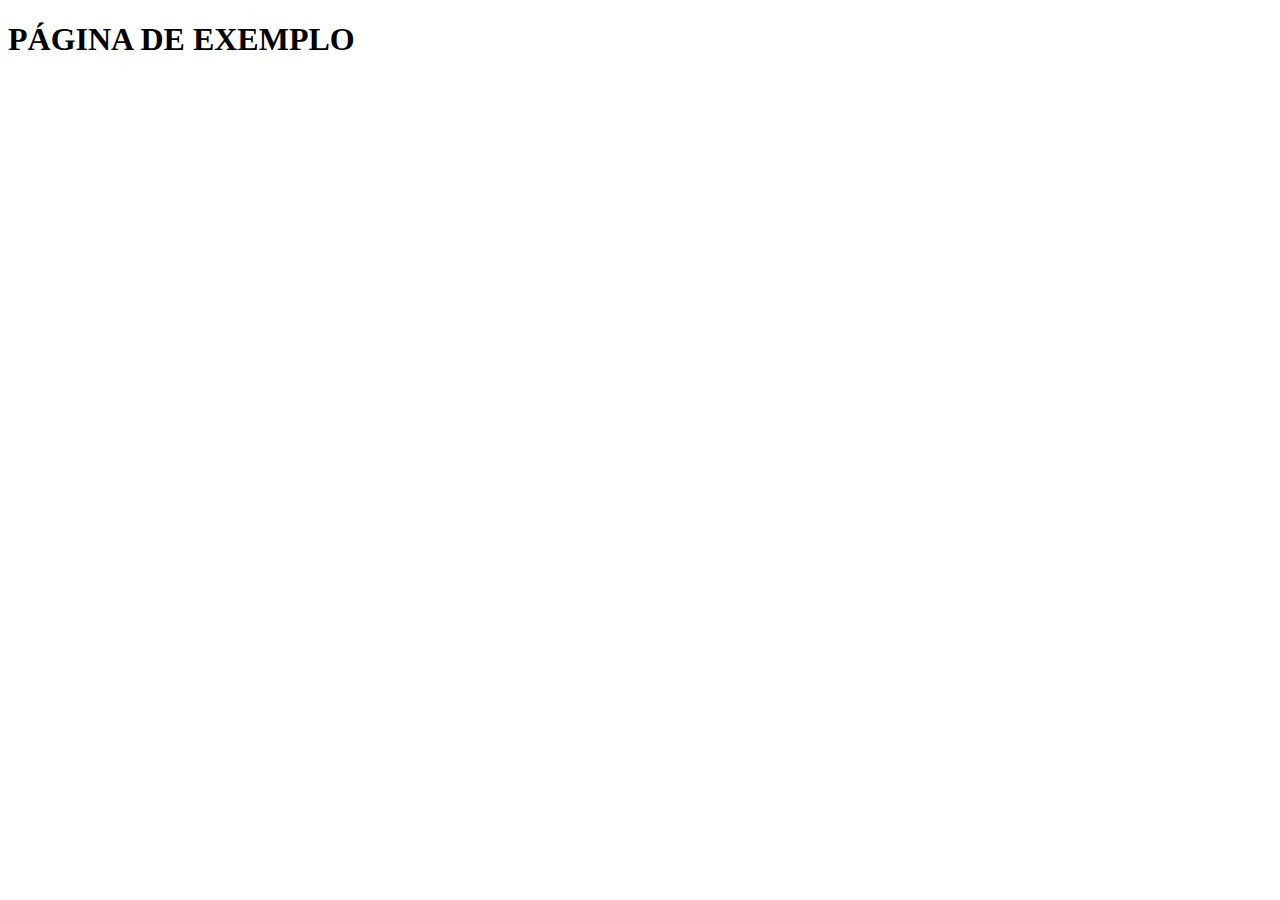
==== index.html @ b8c81b63 "Criado arquivo html com estrutura básica" ====
<!DOCTYPE html>
<html lang="pt-br">
<head>
    <meta charset="UTF-8">
    <meta http-equiv="X-UA-Compatible" content="IE=edge">
    <meta name="viewport" content="width=device-width, initial-scale=1.0">
    <title>Página de exemplo</title>
</head>
<body>
    <h1>PÁGINA DE EXEMPLO</h1>
</body>
</html>
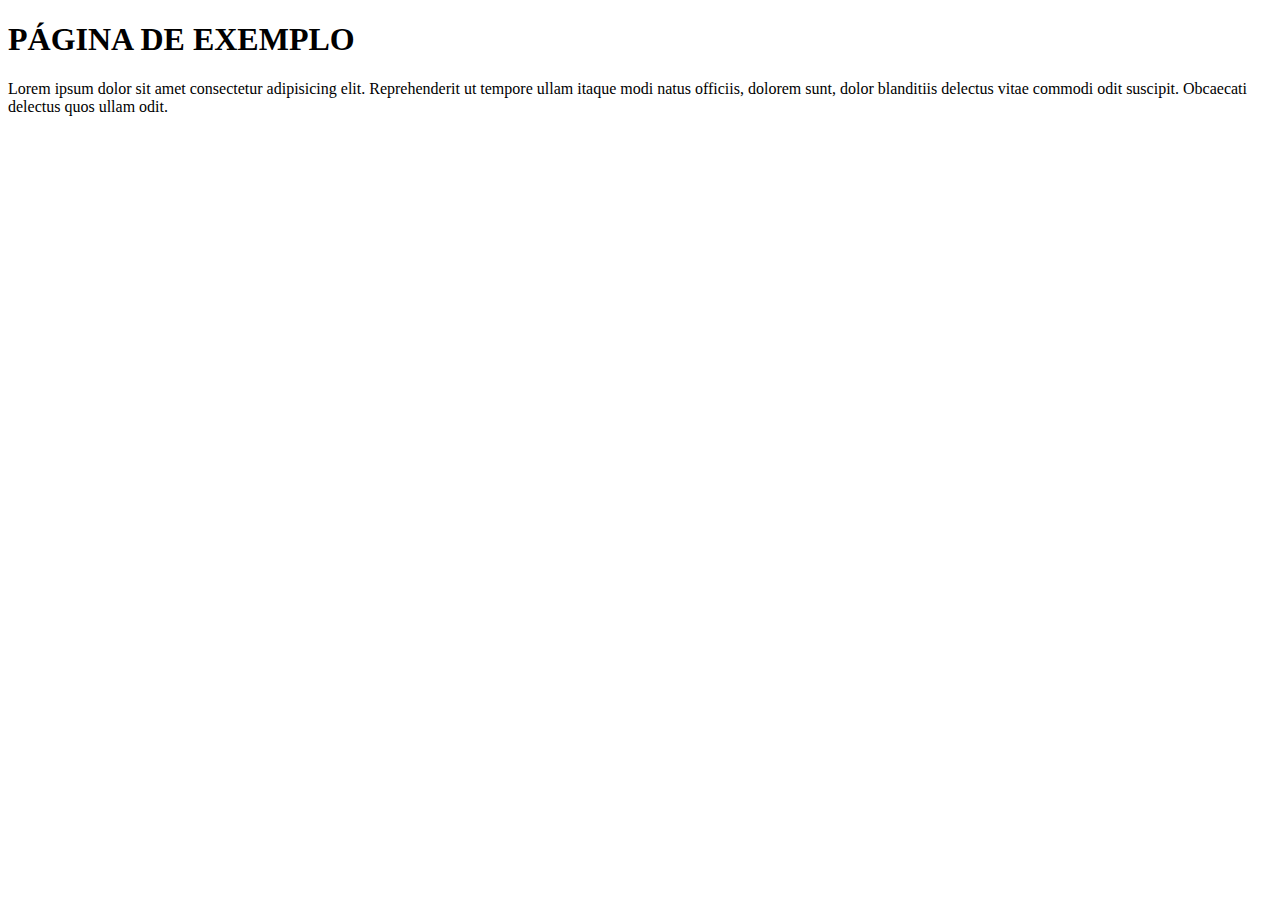
==== commit d72596b9: "Incluído parágrafo com descrição da página Index" ====
--- a/index.html
+++ b/index.html
@@ -8,5 +8,8 @@
 </head>
 <body>
     <h1>PÁGINA DE EXEMPLO</h1>
+
+    <p>Lorem ipsum dolor sit amet consectetur adipisicing elit. Reprehenderit ut tempore ullam itaque modi natus officiis, dolorem sunt, dolor blanditiis delectus vitae commodi odit suscipit. Obcaecati delectus quos ullam odit.</p>
+    
 </body>
 </html>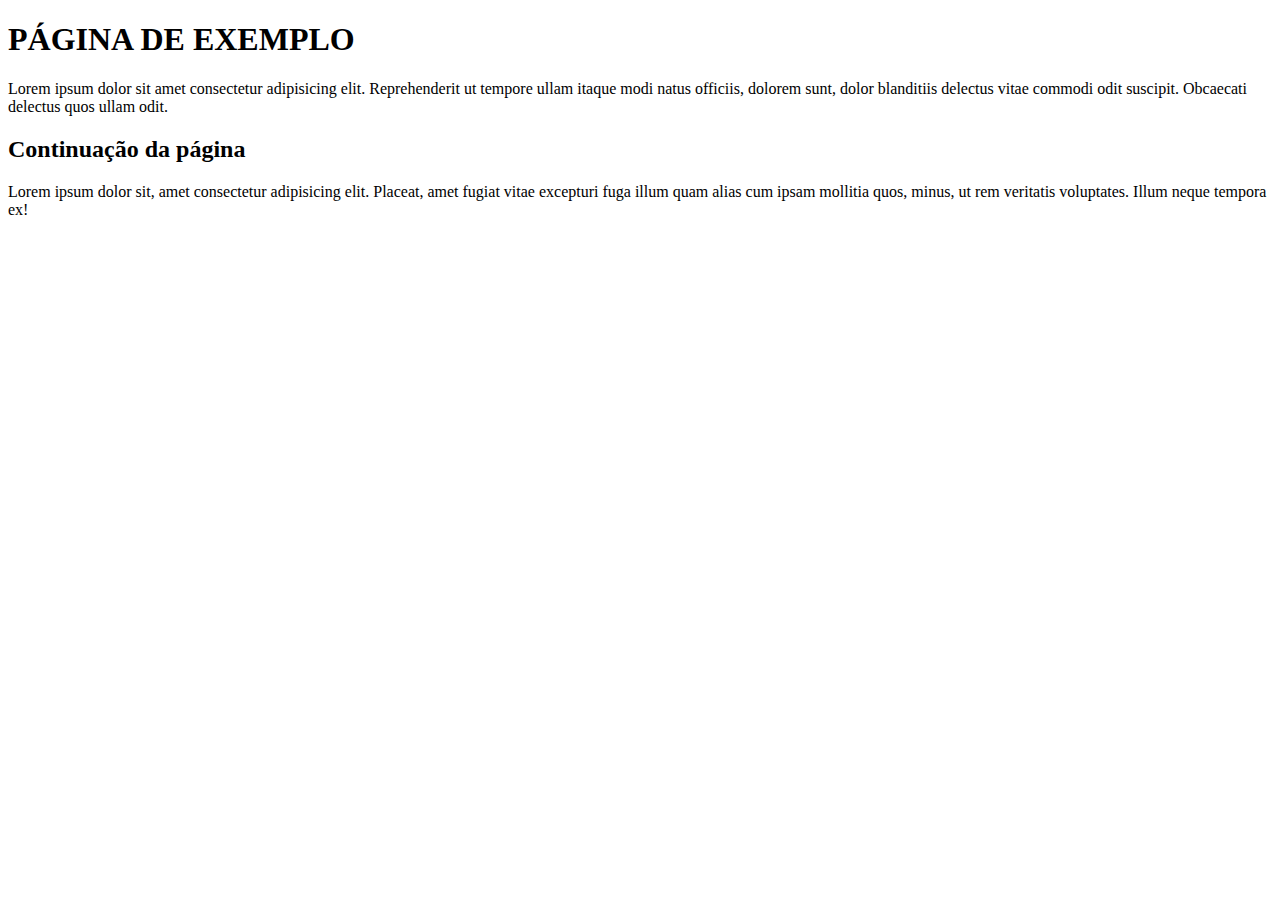
==== commit 29fafed3: "Modificações do arquivo index: continuação da página" ====
--- a/index.html
+++ b/index.html
@@ -10,6 +10,10 @@
     <h1>PÁGINA DE EXEMPLO</h1>
 
     <p>Lorem ipsum dolor sit amet consectetur adipisicing elit. Reprehenderit ut tempore ullam itaque modi natus officiis, dolorem sunt, dolor blanditiis delectus vitae commodi odit suscipit. Obcaecati delectus quos ullam odit.</p>
+
+    <h2>Continuação da página</h2>
+
+    <p>Lorem ipsum dolor sit, amet consectetur adipisicing elit. Placeat, amet fugiat vitae excepturi fuga illum quam alias cum ipsam mollitia quos, minus, ut rem veritatis voluptates. Illum neque tempora ex!</p>
     
 </body>
 </html>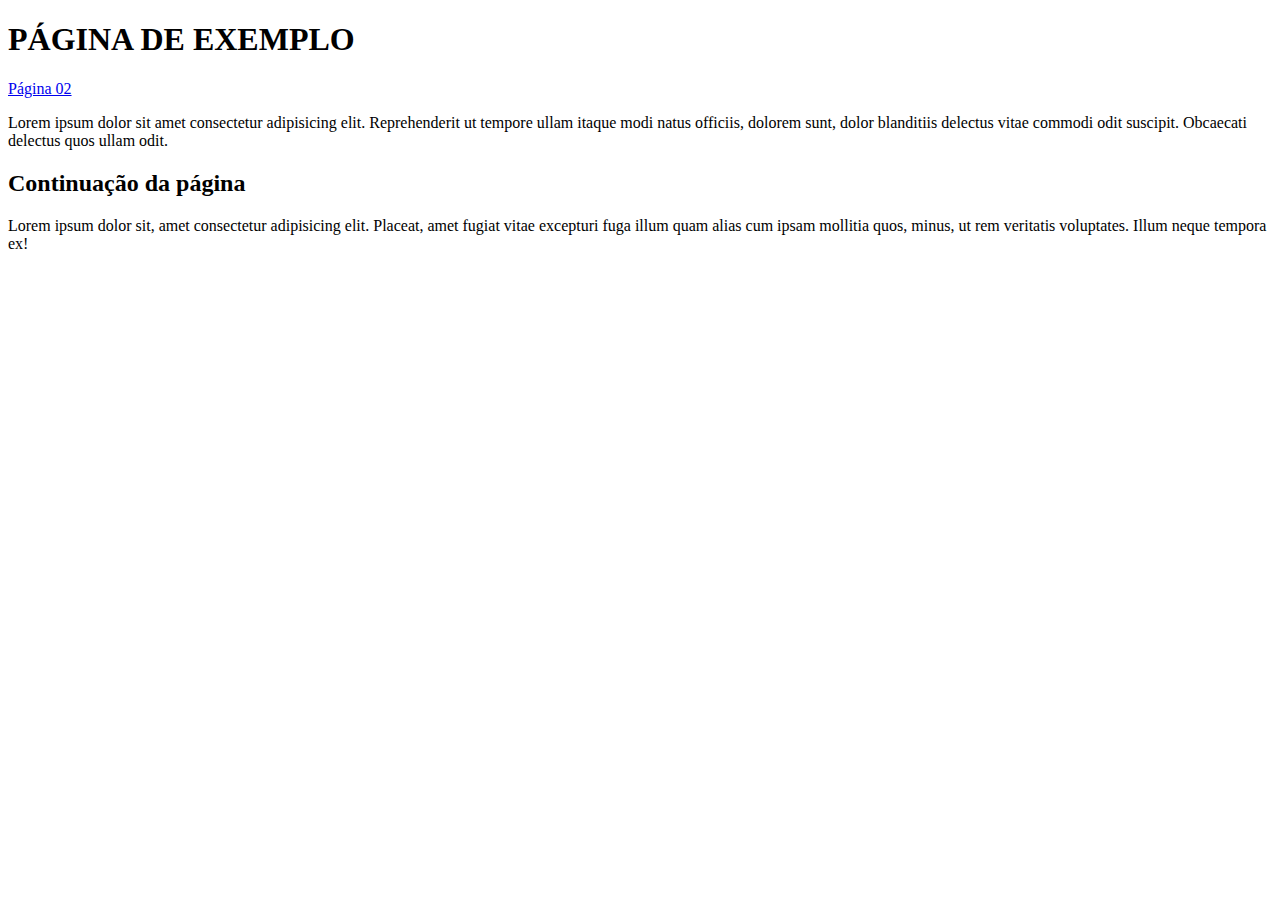
==== commit fbb8d1ea: "Adicionado nova página e link de arquivo css" ====
--- a/index.html
+++ b/index.html
@@ -4,10 +4,15 @@
     <meta charset="UTF-8">
     <meta http-equiv="X-UA-Compatible" content="IE=edge">
     <meta name="viewport" content="width=device-width, initial-scale=1.0">
+
+    <link rel="stylesheet" href="../TestGit/CSS/estilo.css">
+
     <title>Página de exemplo</title>
 </head>
 <body>
     <h1>PÁGINA DE EXEMPLO</h1>
+
+    <a href="../TestGit/pagina.html"> Página 02</a>
 
     <p>Lorem ipsum dolor sit amet consectetur adipisicing elit. Reprehenderit ut tempore ullam itaque modi natus officiis, dolorem sunt, dolor blanditiis delectus vitae commodi odit suscipit. Obcaecati delectus quos ullam odit.</p>
 
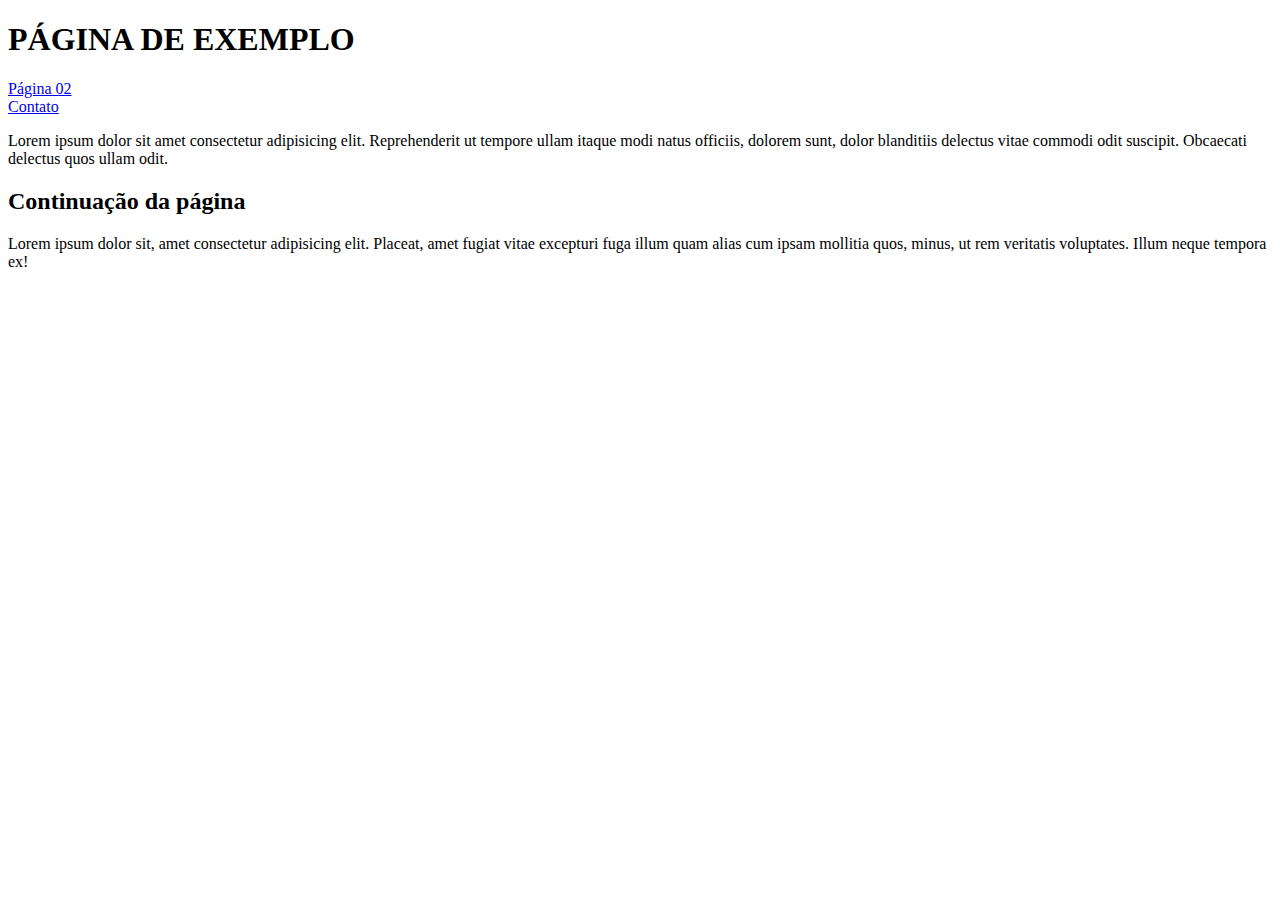
==== commit 98b1e2d8: "Adicionado página Contato, definidos backgrounds CSS e incluido com nova página" ====
--- a/index.html
+++ b/index.html
@@ -9,10 +9,11 @@
 
     <title>Página de exemplo</title>
 </head>
-<body>
+<body class="corpo">
     <h1>PÁGINA DE EXEMPLO</h1>
 
-    <a href="../TestGit/pagina.html"> Página 02</a>
+    <a href="../TestGit/pagina.html"> Página 02</a><br>
+    <a href="../TestGit/contato.html">Contato</a><br>
 
     <p>Lorem ipsum dolor sit amet consectetur adipisicing elit. Reprehenderit ut tempore ullam itaque modi natus officiis, dolorem sunt, dolor blanditiis delectus vitae commodi odit suscipit. Obcaecati delectus quos ullam odit.</p>
 
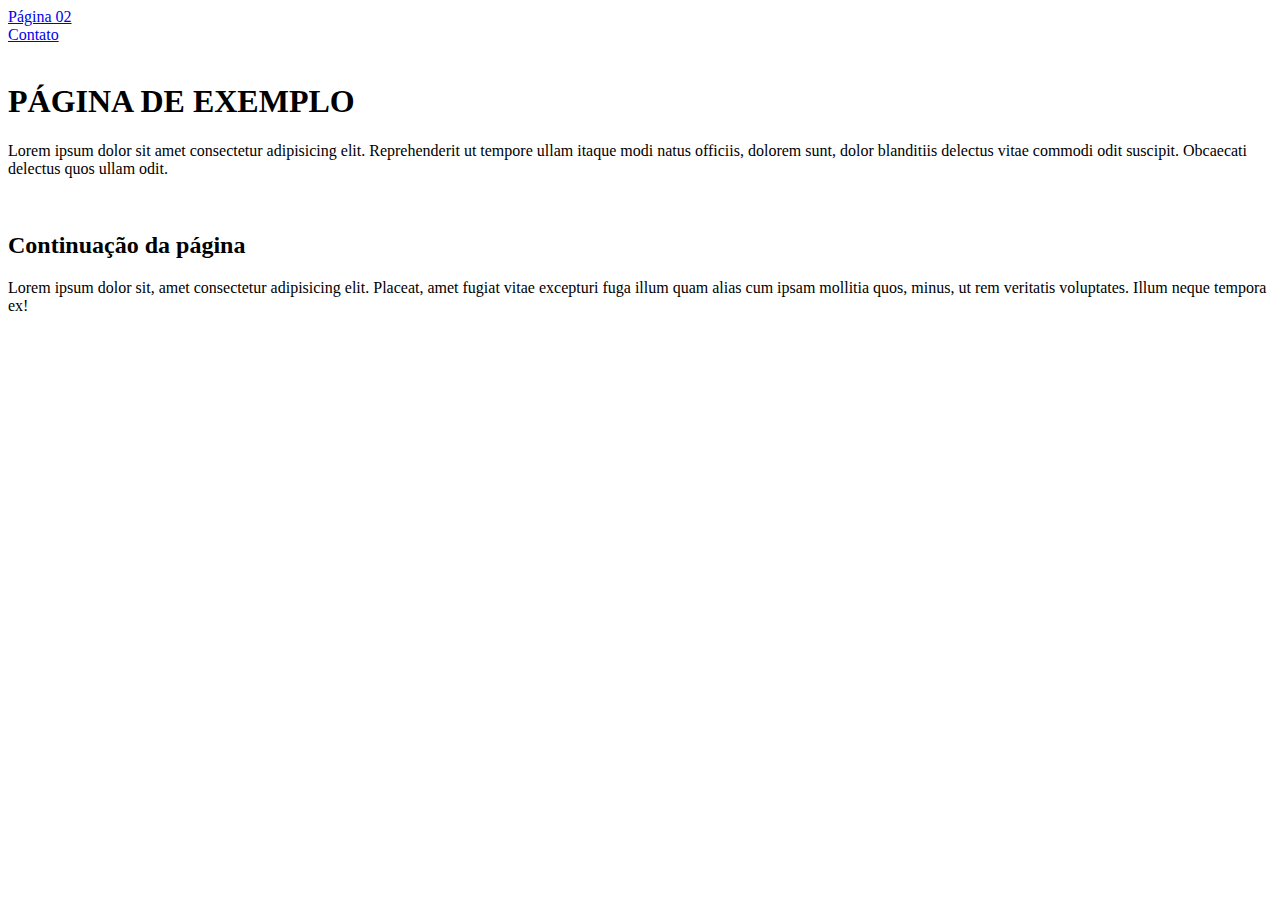
==== commit 89c353a2: "Organização dos itens dispostos em Index" ====
--- a/index.html
+++ b/index.html
@@ -10,15 +10,16 @@
     <title>Página de exemplo</title>
 </head>
 <body class="corpo">
-    <h1>PÁGINA DE EXEMPLO</h1>
 
     <a href="../TestGit/pagina.html"> Página 02</a><br>
-    <a href="../TestGit/contato.html">Contato</a><br>
+    <a href="../TestGit/contato.html">Contato</a><br><br>
 
+    <h1>PÁGINA DE EXEMPLO</h1>
     <p>Lorem ipsum dolor sit amet consectetur adipisicing elit. Reprehenderit ut tempore ullam itaque modi natus officiis, dolorem sunt, dolor blanditiis delectus vitae commodi odit suscipit. Obcaecati delectus quos ullam odit.</p>
 
+    <br>
+
     <h2>Continuação da página</h2>
-
     <p>Lorem ipsum dolor sit, amet consectetur adipisicing elit. Placeat, amet fugiat vitae excepturi fuga illum quam alias cum ipsam mollitia quos, minus, ut rem veritatis voluptates. Illum neque tempora ex!</p>
     
 </body>
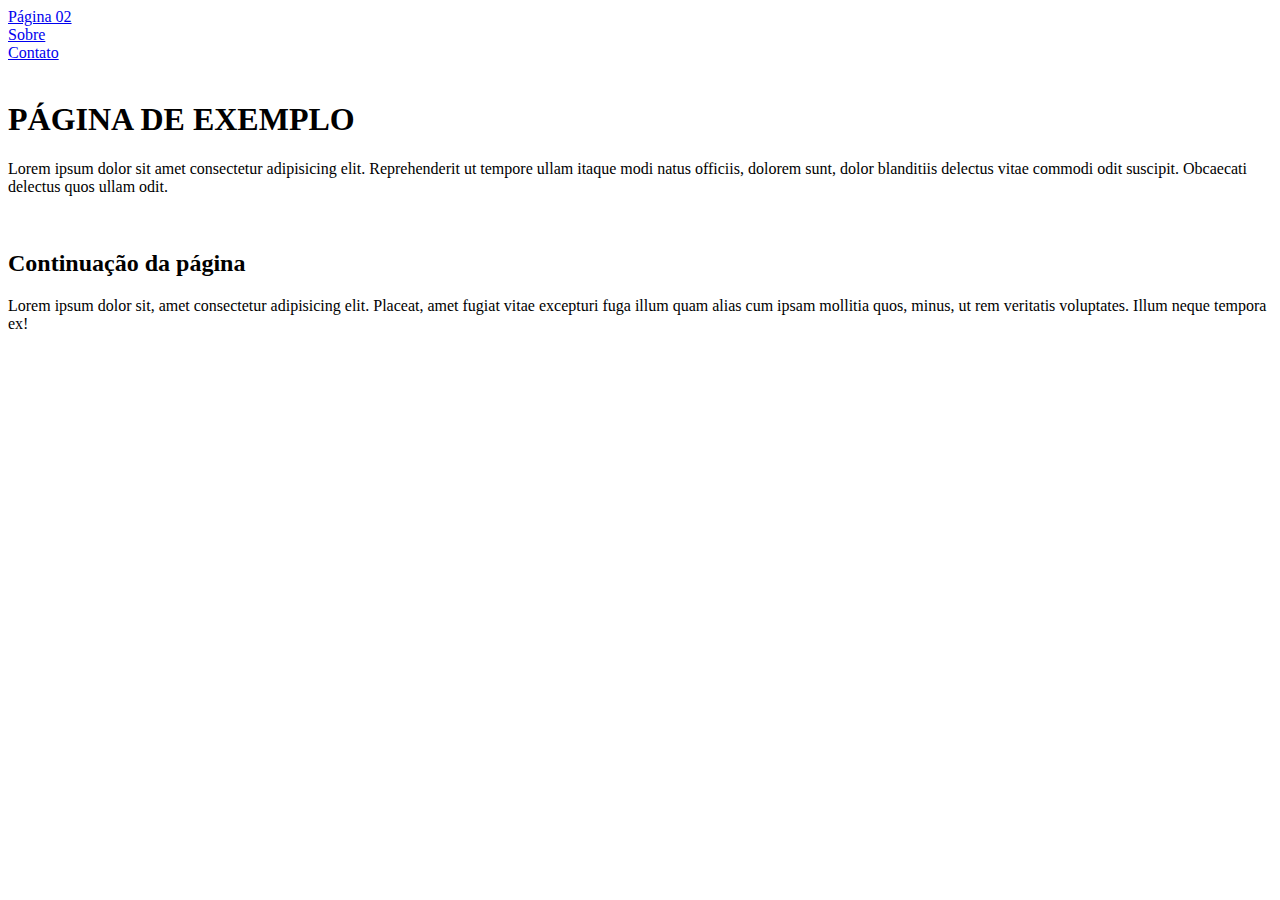
==== commit 81b1042c: "Inclusão de atalho sobre em index.html" ====
--- a/index.html
+++ b/index.html
@@ -12,6 +12,7 @@
 <body class="corpo">
 
     <a href="../TestGit/pagina.html"> Página 02</a><br>
+    <a href="../TestGit/sobre.html">Sobre</a><br>
     <a href="../TestGit/contato.html">Contato</a><br><br>
 
     <h1>PÁGINA DE EXEMPLO</h1>
